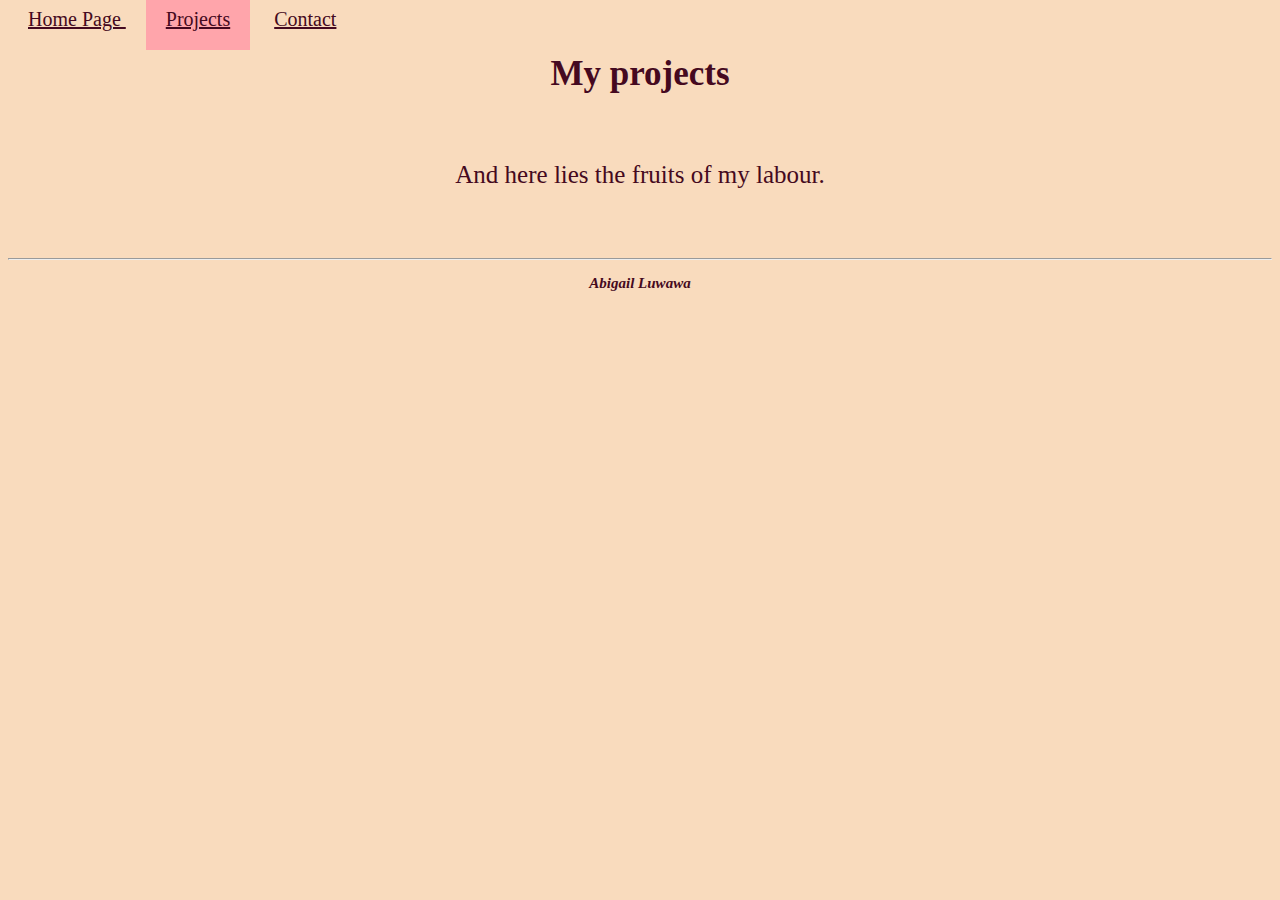
==== projects.html @ 39770dae "Add files via upload" ====
<!DOCTYPE html>
<html lang="en-GB">
    <head>
        <link rel="stylesheet" href="projects.css">
        <meta charset="utf-8">
        <meta name="viewport" content="width=device-width, initial-scale=1">
        <title> Project Page </title>
    </head>
    <body>
        <header>
            <div class="navbar">
                <a href="index.html">Home Page </a>
                <a class="active" href="projects.html"> Projects</a>
                <a href="contact.html">Contact</a>
        </div>
            <h1 class="title">My projects </h1>
        </header>
        <br>
        <Section>
        <p class= "maintext" >
        And here lies the fruits of my labour. 
        </p>
        </p>
      </p>
        <br>
        <br>
        <hr>
        <p class= "endnote">
        Abigail Luwawa
        </p>
        </Section>
        
    </body>
    
</html>
---- projects.css ----
body {
    background-color: #f9dbbd;
    /*border-color: black;
    border: dashed;
    border-width: 1.5px; */
}
/*.navbar{
background-color: black;

}*/
.navbar a {
text-align: center;
font-size: 20px;
font-weight: 200;
padding: 20px;;
font-family: Georgia;
color:#450920;
}
.navbar a:hover{
background-color:#450920;
color: #f9dbbd;
}
.navbar a.active{
background-color: #ffa5ab;
color: #450920;
}
.title{
    text-align:center;
    font-size: 35px;
    color:#450920;
}
.maintext {
    font-size: 25px;
    font-family:Georgia;
    color:#450920;
    text-align: center;

}
.endnote{
    font-size: 15px;
    color:#450920;
    font-weight:bold;
    font-style: italic;
    text-align:center;
}
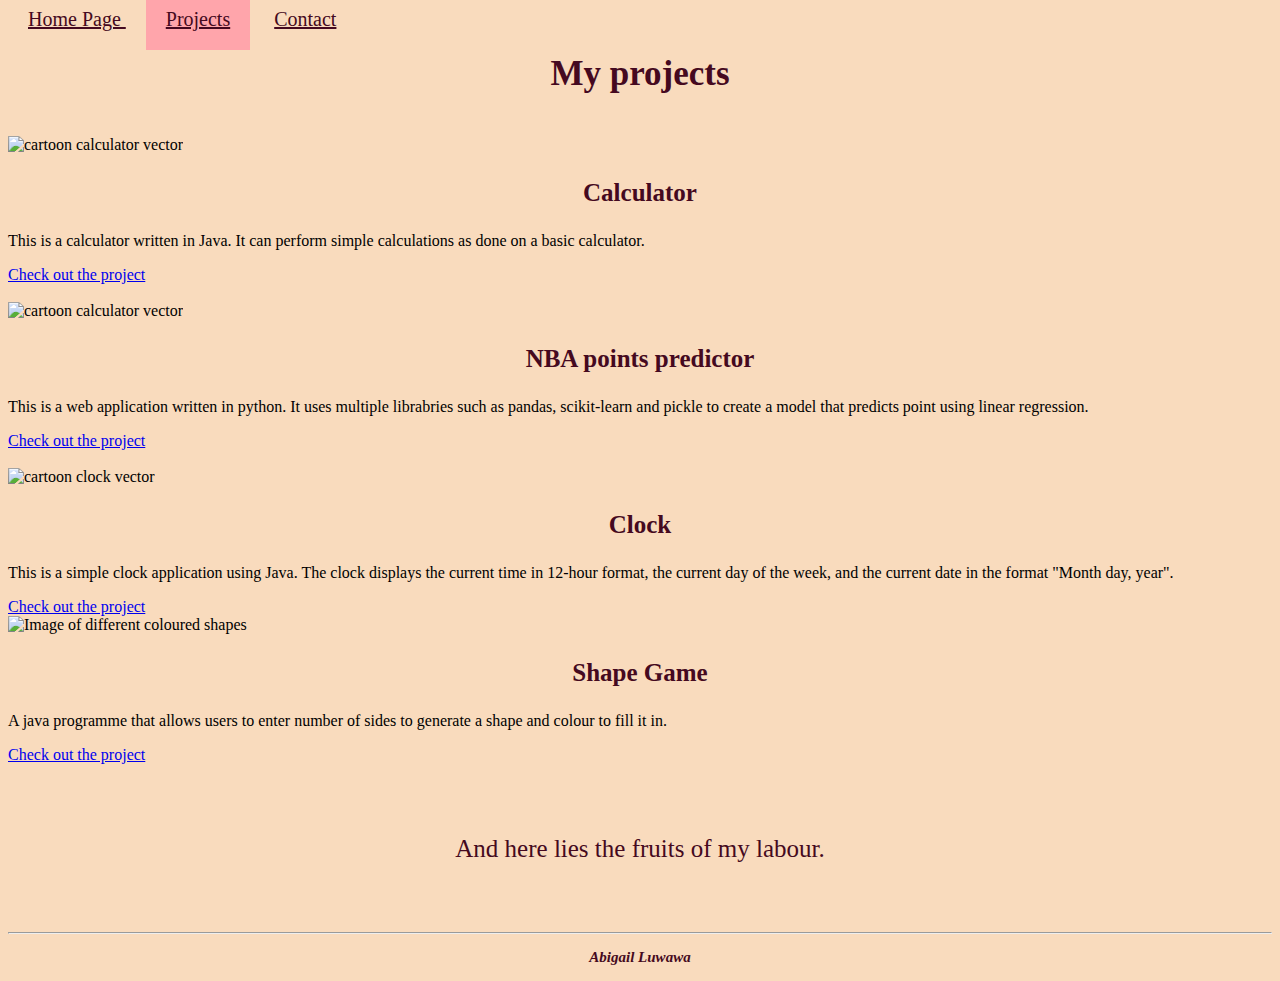
==== commit 7ca6e88f: "Update projects.html" ====
--- a/projects.html
+++ b/projects.html
@@ -16,8 +16,63 @@
             <h1 class="title">My projects </h1>
         </header>
         <br>
+        <div class="container project">
+          <img
+            src="Images\calculator.png"
+            alt="cartoon calculator vector"
+            loading="lazy"
+            class="projectPicture" />
+            <h3 class="maintext">Calculator</h3>
+        <p class="project-details">
+            This is a calculator written in Java. It can perform simple calculations as done on a basic calculator.
+        </p>
+        <a href="https://github.com/Aluwawa/Calculator" target="_blank" class="project-link">Check out the project</a>
+      </div>
+      <br>
+        <div class="container project">
+          <img src="Images\basketball.png"
+            alt="cartoon calculator vector"
+            loading="lazy"
+            class="projectPicture" />
+            <h3 class="maintext">NBA points predictor</h3>
+        <p class="project-details">
+            This is a web application written in python. 
+            It uses multiple librabries such as pandas, scikit-learn and pickle to create a model that predicts point using linear regression.
+        </p>
+        <a href="https://github.com/Aluwawa/NBA-points-predictor" target="_blank" class="project-link">Check out the project</a>
+      </div>
+      <br>
+      <div class="container project">
+        <img
+          src="Images\clockvector.png"
+          alt="cartoon clock vector"
+          loading="lazy"
+          class="projectPicture"
+        />
+        <h3 class="maintext">Clock</h3>
+        <p class="project-details">
+          This is a simple clock application using Java. 
+          The clock displays the current time in 12-hour format, the current day of the week, and the current date in the format "Month day, year".
+        </p>
+        <a href="https://github.com/Aluwawa/Clock" target="_blank" class="project-link">Check out the project</a>
+        <br>
+        <div class="container project">
+          <img src="Images\Shapesvector.png" 
+          alt="Image of different coloured shapes"
+          loading="lazy"
+          class="projectPicture"
+          />
+          <h3 class="maintext">Shape Game</h3>
+          <p class="project-details">
+              A java programme that allows users to enter number of sides to 
+              generate a shape and colour to fill it in.
+          </p>
+          <a href="https://github.com/Aluwawa/Shapes" target="_blank" class="project-link">Check out the project</a>
+        </div>
+        <br>
         <Section>
         <p class= "maintext" >
+            <br>
         And here lies the fruits of my labour. 
         </p>
         </p>
